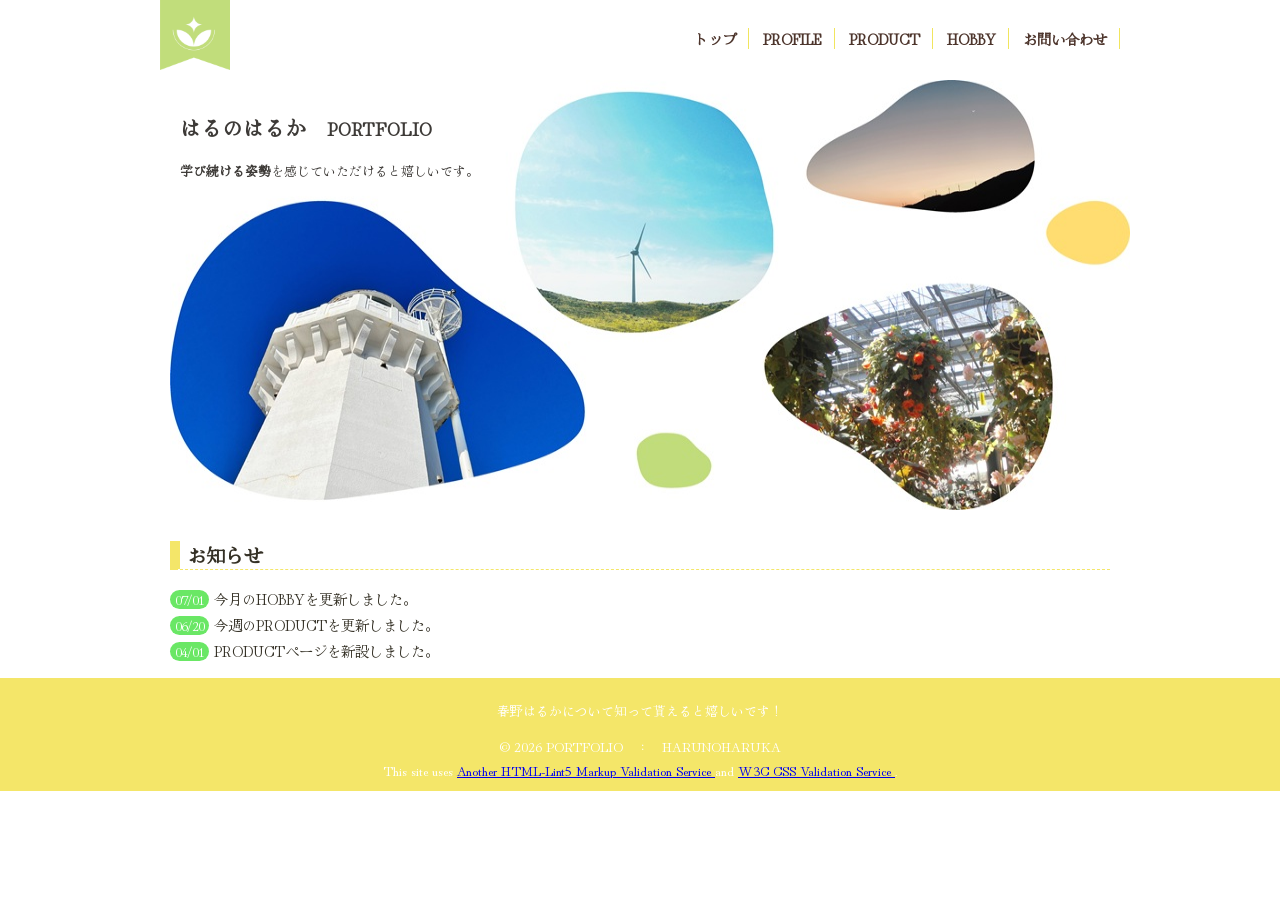
==== index.html @ a0593d86 "Add files via upload" ====
<!DOCTYPE html>
<html lang="ja">

<head>
    <meta charset="UTF-8">
    <title>はるのはるかのポートフォリオ</title>
    <link rel="stylesheet" href="css/mystyle.css">
    <link rel="preconnect" href="https://fonts.googleapis.com">
    <link rel="preconnect" href="https://fonts.gstatic.com" crossorigin="anonymous">
    <link href="https://fonts.googleapis.com/css2?family=Hina+Mincho&display=swap" rel="stylesheet">
    <meta name="description" content="春野はるかのポートフォリオです。私についてしって貰い、就活に役立てたいと考えています。">
    <meta name="viewport" content="width=device-width">
</head>

<body>
    <header>
        <div class="header-in">
            <img src="images/mainlogo.png" width="70" height="70" alt="logo">
            <nav>
                <ul>
                    <li><a href="index.html">トップ</a></li>
                    <li><a href="point.html">PROFILE</a></li>
                    <li><a href="pro.html">PRODUCT</a></li>
                    <li><a href="ho.html">HOBBY</a></li>
                    <li><a href="contact.html">お問い合わせ</a></li>
                </ul>
            </nav>
        </div>
    </header>
    <article>
        <!--validator エラー対策-->
        <h1 class="dummy"></h1>
        <img src="images/top.jpg" width="960" height="430" alt="top画像" class="topimage">
        <div class="catch">
            <h1>はるのはるか　<small>PORTFOLIO</small></h1>
            <p><strong>学び続ける姿勢</strong>を感じていただけると嬉しいです。</p>
        </div>

        <section class="page">
            <h2>お知らせ</h2>
            <ul>
                <li><time datetime="2024-04-20">07/01</time>今月のHOBBYを更新しました。</li>
                <li><time datetime="2024-04-10">06/20</time>今週のPRODUCTを更新しました。</li>
                <li><time datetime="2024-04-01">04/01</time>PRODUCTページを新設しました。</li>
            </ul>
        </section>
    </article>
    <footer>
        <p>春野はるかについて知って貰えると嬉しいです！</p>

        <small>&copy; 2026 PORTFOLIO　：　HARUNOHARUKA</small>
        <br><small>
            This site uses
            <a href="http://www.htmllint.net/html-lint/htmllint.html#" target="_blank">
                Another HTML-Lint5 Markup Validation Service
            </a>
            and
            <a href="http://jigsaw.w3.org/css-validator/#validate_by_upload" target="_blank">
                W3C CSS Validation Service
            </a>.
        </small>
    </footer>

</body>

</html>
---- css/mystyle.css ----
@charset "utf-8";

body {
    background-color: #ffffff;
    color: #343025;
    font-family: "Hina Mincho", serif;
    margin: 0;
    padding: 0;
}

.hina-mincho-regular {
    font-family: "Hina Mincho", serif;
    font-weight: 400;
    font-style: normal;
}

.dummy {
    margin: 0;
}

p {
    font-size: 80%;

}

h1 {
    font-size: 130%;
}

h2 {
    font-size: 120%;
    border-bottom: 1px dashed #f4e669;
    border-left: 10px solid #f4e669;
    padding-left: 7px;
}

.name {
    font-size: 150%;
}

.hiragana {
    letter-spacing: 5px;
}

footer {
    text-align: center;
    background-color: #f4e669;
    color: #ffffff;
    padding-top: 10px;
    padding-bottom: 10px;
    clear: both;
}

article {
    position: relative;
    clear: both;
    width: 960px;
    margin-left: auto;
    margin-right: auto;

}

.logoimage {

    display: block;
    margin: 0 auto;

}

.catch {
    position: absolute;
    top: 25px;
    left: 20px;
    color: #3d3a37;
    text-shadow: 0px 5px 10px #ffffff;
}

header {
    background-color: #ffffff;
    color: #4f4736;
}

.topimage {
    margin: 10px;
}

ul {
    list-style-type: none;
    padding-left: 0;
    line-height: 1.8;
    font-size: 90%;
}

ul time {
    border-radius: 10px;
    background-color: #6ae765;
    color: #ffffff;
    font-size: 90%;
    padding-left: 5px;
    padding-right: 5px;
    margin-right: 5px;
}

nav ul {
    font-weight: bold;
    text-align: right;
    padding-top: 26px;
    padding-bottom: 5px;
    margin: 0;
}

nav li {
    display: inline;
    padding-left: 10px;
    padding-right: 12px;
    border-right: 1px solid #f1e55e;
}

header img {
    float: left;
}

.header-in {
    width: 960px;
    margin-left: auto;
    margin-right: auto;
}

.sub-h1 {
    color: #3d3d3d;
    font-size: 300%;
    background: linear-gradient(to top, #ffffff, #fcfcfc);
    padding-top: 5px;
    padding-left: 10px;
    text-align: center;
    margin: 0;
    letter-spacing: 50px;
}

.p-title {
    font-size: 120%;
    border-bottom: 1px dashed #f4e669;
    border-left: 10px solid #f4e669;
    padding-left: 7px;
}

.point-list {
    list-style-image: url(../images/list.png);



}

.h-title {
    font-size: 120%;
    border-bottom: 1px dashed #f4e669;
    border-left: 10px solid #f4e669;
    padding-left: 7px;
    margin-top: 40px;
}

.point-list a {
    text-decoration: none;
}

.point-list a:link {
    color: #4b4b4b
}

.point-list a:visited {
    color: #6a6f9f
}

.point-list a:hover {
    color: #ffa646
}

.point-list a:active {
    color: #ffffff
}

.point-img {


    float: right;
    margin-left: 20px;
    margin-bottom: 10px;
}

.kitto {


    float: left;
    margin-left: 20px;
    margin-right: 50px;
    margin-bottom: 10px;
}

.osanaki {
    box-shadow: 5px 5px 5px #cbcbcb;
    float: right;
    margin-left: 20px;
    margin-bottom: 10px;
}

.sentou {
    clear: both;
    text-align: right;



}

.sentou a {
    color: #000;
    text-decoration: none;
    border: 0.5px solid #000;
    border-radius: 5px;
    padding-left: 5px;
    padding-right: 5px;
    padding-bottom: 3px;
    padding-top: 3px;
    margin: auto;
}

ol li {
    display: inline;
    margin-right: 5px;
    font-size: 80%;
}

ol {
    padding-left: 0;
}

.page {
    padding-left: 10px;
    padding-right: 10px;
}

nav ul a {
    text-decoration: none;
    color: #4d352c;
}

nav ul a:hover {
    color: #ffcc00;
}

.slids {
    display: flex;
    gap: 200px;
    /* 画像同士の間隔 */
    justify-content: center;
    /* 中央揃え */
}

.pro {
    box-shadow: 5px 5px 5px #cbcbcb;
    padding-left: 30px;
    margin-top: 5px;
}

.h1_pro {
    text-align: center;
    font-size: 70%;
    margin: 60px;


}

.number-box {
    display: flex;
    justify-content: space-between;
    align-items: center;
    padding: 0 180px;
    /* 左右180pxの余白 */
    margin-top: 40px;
}

.bun-box {
    display: flex;
    justify-content: left;
    /* 真ん中に寄せる */
    gap: 220px;
    /* ← この数値で間隔を調整 */
    margin-top: 0;

}

.setumei {
    display: flex;
    justify-content: center;
    /* 真ん中に寄せる */
    gap: 220px;
    /* ← この数値で間隔を調整 */
    margin-top: 20px;

}

.bun {
    margin-bottom: 60px;
}

.number1,
.number2 {
    margin-bottom: 20px;
    font-size: 260%;
    letter-spacing: 5px;
}

.ex {
    padding-left: 10px;
    border-bottom: 1px dashed #f4e669;
    border-left: 10px solid #f4e669;
    width: 350px;
}

.ho-title {
    margin-top: 50px;
    font-size: 120%;
    letter-spacing: 10px;
    line-height: 3;
}

.ho-p {
    letter-spacing: 10px;
    line-height: 3;
    margin-bottom: 80px;
}

.ho-h1 {
    letter-spacing: 20px;
    border-bottom: 1px dashed #f4e669;
    border-left: 10px solid #f4e669;
    padding-left: 15px;
}

.ho-img1 {


    float: left;

}

.ho-img2 {
    float: right;
}

.photo-box {
    display: flex;
    gap: 10px;
    /* 画像同士の間隔 */
    justify-content: center;
    /* 中央揃え */
    align-items: flex-start;
    margin-bottom: 80px;
    margin-top: 20px;

}

.ho-p2 {
    letter-spacing: 2px;
    line-height: 3;
    margin: auto;
}

.pr-title {
    text-align: center;
    font-size: 120%;
    margin: 60px;

}

table {
    border: 1px solid #f1e55e;
    font-size: 90%;
    margin-left: auto;
    margin-right: auto;
    margin-bottom: auto;
    border-collapse: collapse;
}

th {
    background-color: #ffffff;
    border: 1px solid #ffe138;
    padding: 10px;
    width: 20%;
}

td {
    border: 1px solid #ffe138;
    padding: 10px;
}

caption {
    caption-side: bottom;
    margin-bottom: 50px;
}

@media(max-width:959px) {
    header img {
        float: none;
    }

    nav ul {
        text-align: left;
        padding: 0;
        margin-left: 10px;
    }

    article {
        width: auto;
    }

    article img {
        max-width: 100%;
        height: auto;
    }

    .header-in {
        width: auto;
    }

}

@media(max-width:600px) {
    nav li {
        font-size: 75%;
        padding-left: 2px;
        padding-right: 2px;
    }

    footer {
        font-size: 75%;
    }

    .catch {
        top: 5px;
        left: 10px;
    }

    .point-img {
        float: none;
    }

    th,
    td {
        display: block;
        width: auto;
    }
}

@media print {
    .catch {
        color: #000;
        text-shadow: none;
    }

    footer {
        color: #000;
    }
}
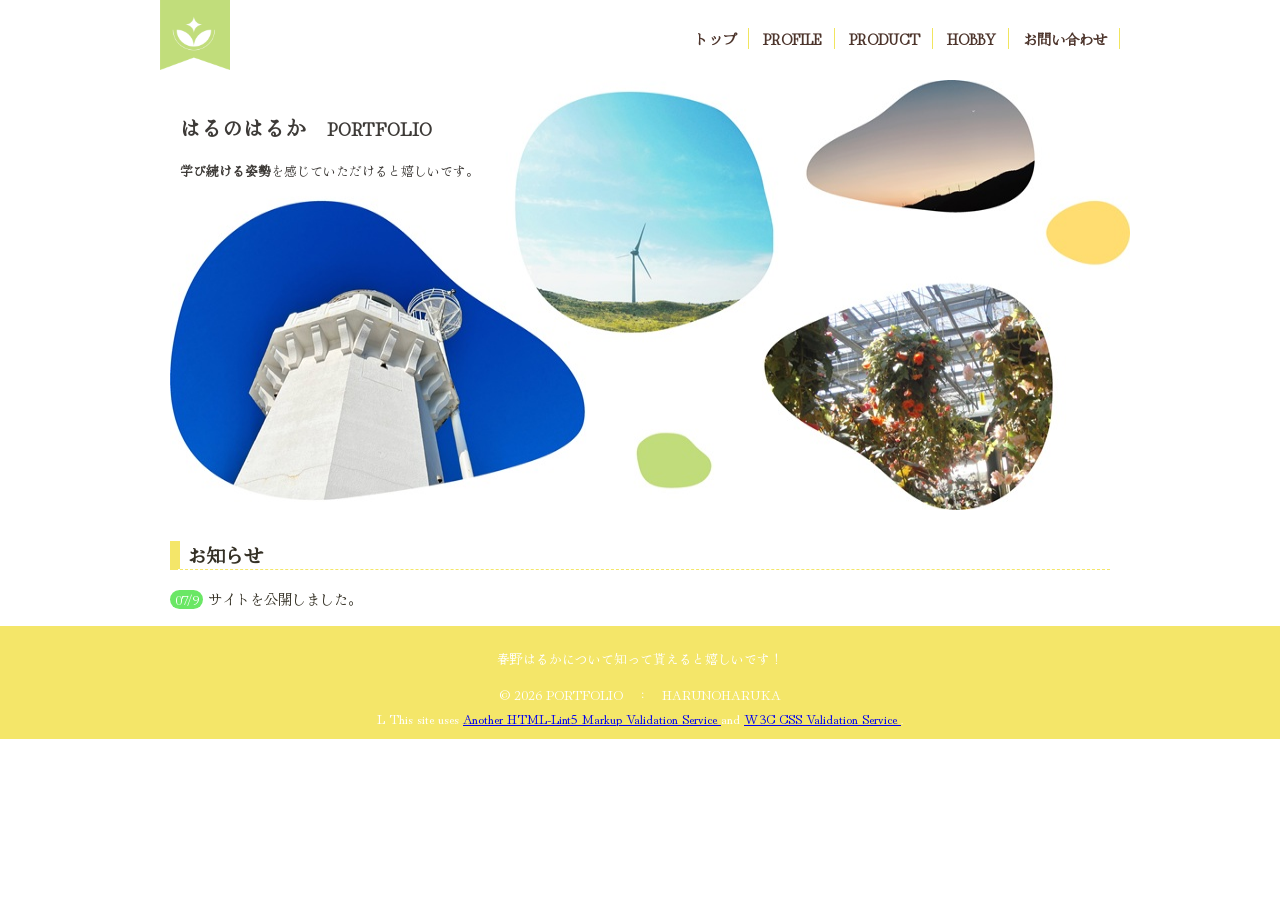
==== commit 437981dd: "Add files via upload" ====
--- a/index.html
+++ b/index.html
@@ -39,9 +39,7 @@
         <section class="page">
             <h2>お知らせ</h2>
             <ul>
-                <li><time datetime="2024-04-20">07/01</time>今月のHOBBYを更新しました。</li>
-                <li><time datetime="2024-04-10">06/20</time>今週のPRODUCTを更新しました。</li>
-                <li><time datetime="2024-04-01">04/01</time>PRODUCTページを新設しました。</li>
+                <li><time datetime="2026-07-09">07/9</time>サイトを公開しました。</li>
             </ul>
         </section>
     </article>
@@ -50,6 +48,7 @@
 
         <small>&copy; 2026 PORTFOLIO　：　HARUNOHARUKA</small>
         <br><small>
+            L
             This site uses
             <a href="http://www.htmllint.net/html-lint/htmllint.html#" target="_blank">
                 Another HTML-Lint5 Markup Validation Service
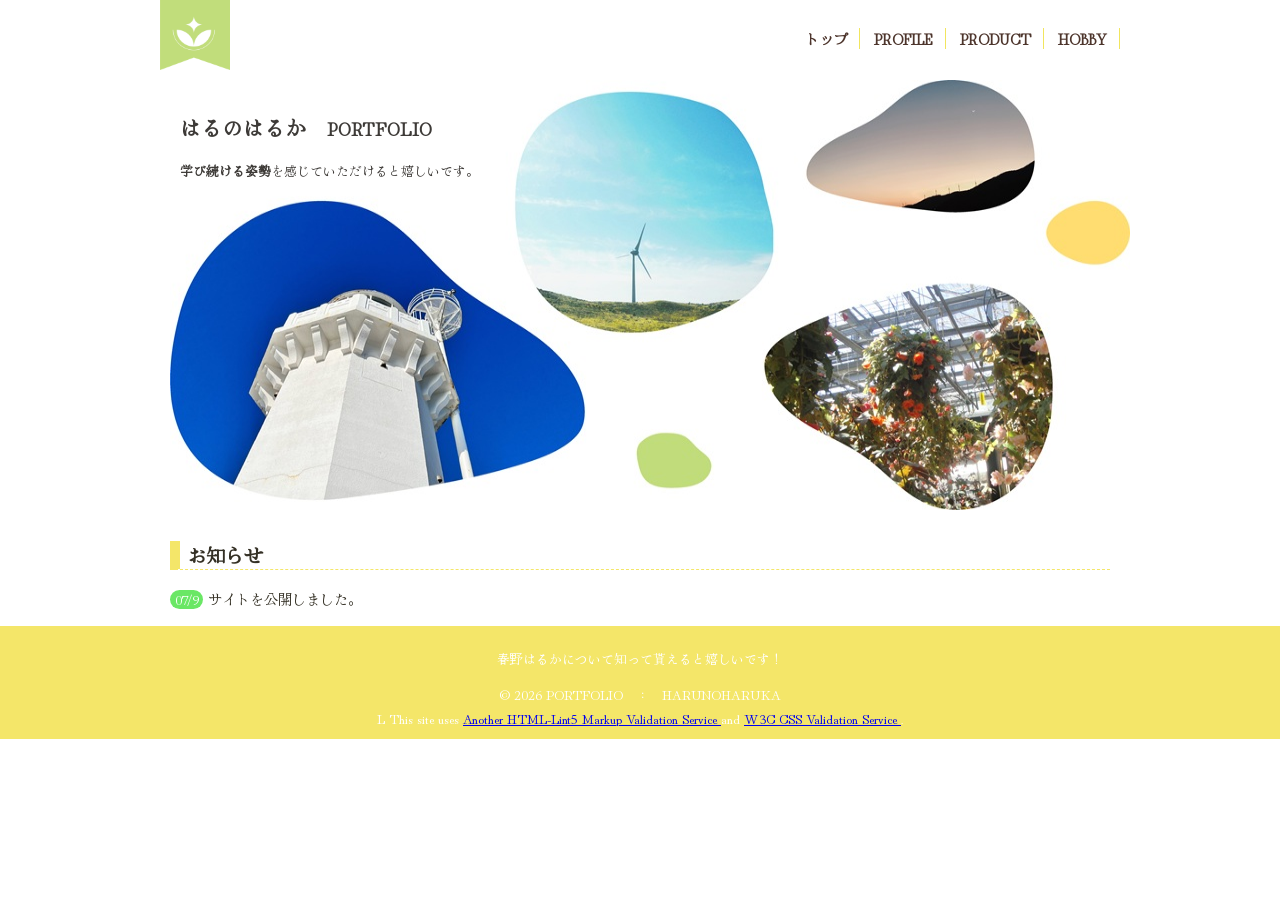
==== commit d04191bb: "CSSファイルの整理を行いました。" ====
--- a/index.html
+++ b/index.html
@@ -22,7 +22,7 @@
                     <li><a href="point.html">PROFILE</a></li>
                     <li><a href="pro.html">PRODUCT</a></li>
                     <li><a href="ho.html">HOBBY</a></li>
-                    <li><a href="contact.html">お問い合わせ</a></li>
+
                 </ul>
             </nav>
         </div>
--- a/css/mystyle.css
+++ b/css/mystyle.css
@@ -1,4 +1,6 @@
 @charset "utf-8";
+
+/*共通*/
 
 body {
     background-color: #ffffff;
@@ -8,19 +10,12 @@
     padding: 0;
 }
 
-.hina-mincho-regular {
-    font-family: "Hina Mincho", serif;
-    font-weight: 400;
-    font-style: normal;
-}
-
-.dummy {
-    margin: 0;
+* {
+    box-sizing: border-box;
 }
 
 p {
     font-size: 80%;
-
 }
 
 h1 {
@@ -34,71 +29,24 @@
     padding-left: 7px;
 }
 
-.name {
-    font-size: 150%;
-}
-
-.hiragana {
-    letter-spacing: 5px;
-}
-
-footer {
-    text-align: center;
-    background-color: #f4e669;
-    color: #ffffff;
-    padding-top: 10px;
-    padding-bottom: 10px;
-    clear: both;
-}
-
-article {
-    position: relative;
-    clear: both;
-    width: 960px;
-    margin-left: auto;
-    margin-right: auto;
-
-}
-
-.logoimage {
-
-    display: block;
-    margin: 0 auto;
-
-}
-
-.catch {
-    position: absolute;
-    top: 25px;
-    left: 20px;
-    color: #3d3a37;
-    text-shadow: 0px 5px 10px #ffffff;
-}
+.dummy {
+    margin: 0;
+}
+
+/*ヘッダー*/
 
 header {
     background-color: #ffffff;
     color: #4f4736;
 }
 
-.topimage {
-    margin: 10px;
-}
-
-ul {
-    list-style-type: none;
-    padding-left: 0;
-    line-height: 1.8;
-    font-size: 90%;
-}
-
-ul time {
-    border-radius: 10px;
-    background-color: #6ae765;
-    color: #ffffff;
-    font-size: 90%;
-    padding-left: 5px;
-    padding-right: 5px;
-    margin-right: 5px;
+.header-in {
+    width: 960px;
+    margin: 0 auto;
+}
+
+header img {
+    float: left;
 }
 
 nav ul {
@@ -116,26 +64,105 @@
     border-right: 1px solid #f1e55e;
 }
 
-header img {
-    float: left;
-}
-
-.header-in {
+nav ul a {
+    text-decoration: none;
+    color: #4d352c;
+}
+
+nav ul a:hover {
+    color: #ffcc00;
+}
+
+/*レイアウト*/
+
+article {
+    position: relative;
+    clear: both;
     width: 960px;
-    margin-left: auto;
-    margin-right: auto;
+    margin: 0 auto;
+}
+
+.page {
+    padding-left: 10px;
+    padding-right: 10px;
+}
+
+.topimage {
+    margin: 10px;
+}
+
+.catch {
+    position: absolute;
+    top: 25px;
+    left: 20px;
+    color: #3d3a37;
+    text-shadow: 0 5px 10px #ffffff;
 }
 
 .sub-h1 {
     color: #3d3d3d;
     font-size: 300%;
-    background: linear-gradient(to top, #ffffff, #fcfcfc);
+    text-align: center;
+    margin: 0;
     padding-top: 5px;
     padding-left: 10px;
-    text-align: center;
-    margin: 0;
+    background: linear-gradient(to top, #ffffff, #fcfcfc);
     letter-spacing: 50px;
 }
+
+/*リスト*/
+
+ul {
+    list-style-type: none;
+    padding-left: 0;
+    line-height: 1.8;
+    font-size: 90%;
+}
+
+.point-list {
+    list-style-image: url(../images/list.png);
+}
+
+.point-list a {
+    text-decoration: none;
+}
+
+.point-list a:link {
+    color: #4b4b4b;
+}
+
+.point-list a:visited {
+    color: #6a6f9f;
+}
+
+.point-list a:hover {
+    color: #ffa646;
+}
+
+.point-list a:active {
+    color: #ffffff;
+}
+
+ol {
+    padding-left: 0;
+}
+
+ol li {
+    display: inline;
+    margin-right: 5px;
+    font-size: 80%;
+}
+
+ul time {
+    border-radius: 10px;
+    background-color: #6ae765;
+    color: #ffffff;
+    font-size: 90%;
+    padding: 0 5px;
+    margin-right: 5px;
+}
+
+/*PROFILE*/
 
 .p-title {
     font-size: 120%;
@@ -144,52 +171,21 @@
     padding-left: 7px;
 }
 
-.point-list {
-    list-style-image: url(../images/list.png);
-
-
-
-}
-
-.h-title {
-    font-size: 120%;
-    border-bottom: 1px dashed #f4e669;
-    border-left: 10px solid #f4e669;
-    padding-left: 7px;
-    margin-top: 40px;
-}
-
-.point-list a {
-    text-decoration: none;
-}
-
-.point-list a:link {
-    color: #4b4b4b
-}
-
-.point-list a:visited {
-    color: #6a6f9f
-}
-
-.point-list a:hover {
-    color: #ffa646
-}
-
-.point-list a:active {
-    color: #ffffff
+.name {
+    font-size: 150%;
+}
+
+.hiragana {
+    letter-spacing: 5px;
 }
 
 .point-img {
-
-
     float: right;
     margin-left: 20px;
     margin-bottom: 10px;
 }
 
 .kitto {
-
-
     float: left;
     margin-left: 20px;
     margin-right: 50px;
@@ -197,7 +193,6 @@
 }
 
 .osanaki {
-    box-shadow: 5px 5px 5px #cbcbcb;
     float: right;
     margin-left: 20px;
     margin-bottom: 10px;
@@ -206,9 +201,6 @@
 .sentou {
     clear: both;
     text-align: right;
-
-
-
 }
 
 .sentou a {
@@ -216,105 +208,31 @@
     text-decoration: none;
     border: 0.5px solid #000;
     border-radius: 5px;
-    padding-left: 5px;
-    padding-right: 5px;
-    padding-bottom: 3px;
-    padding-top: 3px;
-    margin: auto;
-}
-
-ol li {
-    display: inline;
-    margin-right: 5px;
-    font-size: 80%;
-}
-
-ol {
-    padding-left: 0;
-}
-
-.page {
-    padding-left: 10px;
-    padding-right: 10px;
-}
-
-nav ul a {
-    text-decoration: none;
-    color: #4d352c;
-}
-
-nav ul a:hover {
-    color: #ffcc00;
-}
-
-.slids {
-    display: flex;
-    gap: 200px;
-    /* 画像同士の間隔 */
-    justify-content: center;
-    /* 中央揃え */
-}
-
-.pro {
-    box-shadow: 5px 5px 5px #cbcbcb;
-    padding-left: 30px;
-    margin-top: 5px;
-}
+    padding: 3px 5px;
+}
+
+/*PRODUCT */
 
 .h1_pro {
     text-align: center;
-    font-size: 70%;
+    margin: 50px;
+}
+
+.pro-img {
+    float: left;
+    margin-left: 20px;
+    margin-right: 50px;
+    margin-bottom: 10px;
+    box-shadow: 5px 5px 5px #cbcbcb;
+}
+
+.pr-title {
+    text-align: center;
+    font-size: 120%;
     margin: 60px;
-
-
-}
-
-.number-box {
-    display: flex;
-    justify-content: space-between;
-    align-items: center;
-    padding: 0 180px;
-    /* 左右180pxの余白 */
-    margin-top: 40px;
-}
-
-.bun-box {
-    display: flex;
-    justify-content: left;
-    /* 真ん中に寄せる */
-    gap: 220px;
-    /* ← この数値で間隔を調整 */
-    margin-top: 0;
-
-}
-
-.setumei {
-    display: flex;
-    justify-content: center;
-    /* 真ん中に寄せる */
-    gap: 220px;
-    /* ← この数値で間隔を調整 */
-    margin-top: 20px;
-
-}
-
-.bun {
-    margin-bottom: 60px;
-}
-
-.number1,
-.number2 {
-    margin-bottom: 20px;
-    font-size: 260%;
-    letter-spacing: 5px;
-}
-
-.ex {
-    padding-left: 10px;
-    border-bottom: 1px dashed #f4e669;
-    border-left: 10px solid #f4e669;
-    width: 350px;
-}
+}
+
+/*HOBBY*/
 
 .ho-title {
     margin-top: 50px;
@@ -336,49 +254,27 @@
     padding-left: 15px;
 }
 
-.ho-img1 {
-
-
-    float: left;
-
-}
-
-.ho-img2 {
-    float: right;
-}
-
-.photo-box {
-    display: flex;
-    gap: 10px;
-    /* 画像同士の間隔 */
-    justify-content: center;
-    /* 中央揃え */
-    align-items: flex-start;
-    margin-bottom: 80px;
-    margin-top: 20px;
-
-}
-
 .ho-p2 {
     letter-spacing: 2px;
     line-height: 3;
     margin: auto;
 }
 
-.pr-title {
-    text-align: center;
-    font-size: 120%;
-    margin: 60px;
-
-}
+.photo-box {
+    display: flex;
+    justify-content: center;
+    align-items: flex-start;
+    gap: 10px;
+    margin: 20px 0 80px;
+}
+
+/*テーブル*/
 
 table {
     border: 1px solid #f1e55e;
+    border-collapse: collapse;
+    margin: 0 auto;
     font-size: 90%;
-    margin-left: auto;
-    margin-right: auto;
-    margin-bottom: auto;
-    border-collapse: collapse;
 }
 
 th {
@@ -398,7 +294,24 @@
     margin-bottom: 50px;
 }
 
-@media(max-width:959px) {
+/*フッダー*/
+
+footer {
+    text-align: center;
+    background-color: #f4e669;
+    color: #ffffff;
+    padding: 10px 0;
+    clear: both;
+}
+
+
+@media (max-width: 959px) {
+
+    article,
+    .header-in {
+        width: auto;
+    }
+
     header img {
         float: none;
     }
@@ -409,26 +322,29 @@
         margin-left: 10px;
     }
 
-    article {
-        width: auto;
-    }
-
     article img {
         max-width: 100%;
         height: auto;
     }
 
-    .header-in {
-        width: auto;
-    }
-
-}
-
-@media(max-width:600px) {
+    .photo-box {
+        flex-direction: column;
+        align-items: center;
+        gap: 20px;
+    }
+
+    .photo-box img {
+        width: 90%;
+        max-width: 310px;
+        height: auto;
+    }
+}
+
+@media (max-width: 600px) {
+
     nav li {
         font-size: 75%;
-        padding-left: 2px;
-        padding-right: 2px;
+        padding: 0 2px;
     }
 
     footer {
@@ -440,8 +356,18 @@
         left: 10px;
     }
 
-    .point-img {
+    .sub-h1 {
+        font-size: 180%;
+        letter-spacing: 10px;
+    }
+
+    .point-img,
+    .kitto,
+    .osanaki,
+    .pro-img {
         float: none;
+        display: block;
+        margin: 0 auto 20px;
     }
 
     th,
@@ -452,6 +378,7 @@
 }
 
 @media print {
+
     .catch {
         color: #000;
         text-shadow: none;
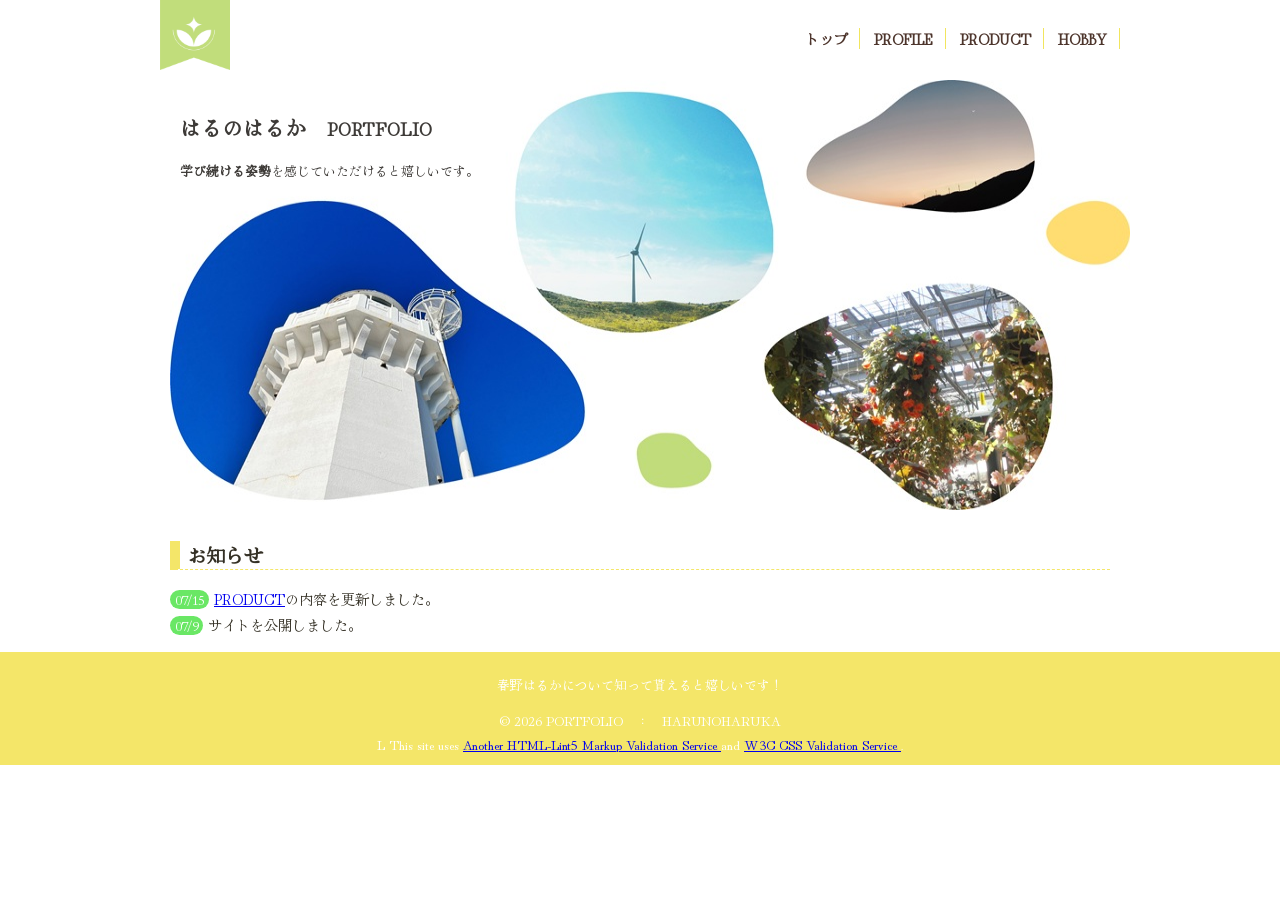
==== commit 1c8edf86: "Add files via upload" ====
--- a/index.html
+++ b/index.html
@@ -39,6 +39,7 @@
         <section class="page">
             <h2>お知らせ</h2>
             <ul>
+                 <li><time datetime="2026-07-15">07/15</time><a href="pro.html">PRODUCT</a>の内容を更新しました。</li>
                 <li><time datetime="2026-07-09">07/9</time>サイトを公開しました。</li>
             </ul>
         </section>
--- a/css/mystyle.css
+++ b/css/mystyle.css
@@ -222,7 +222,8 @@
     float: left;
     margin-left: 20px;
     margin-right: 50px;
-    margin-bottom: 10px;
+    margin-bottom: 20px;
+    margin-top: 20px;
     box-shadow: 5px 5px 5px #cbcbcb;
 }
 
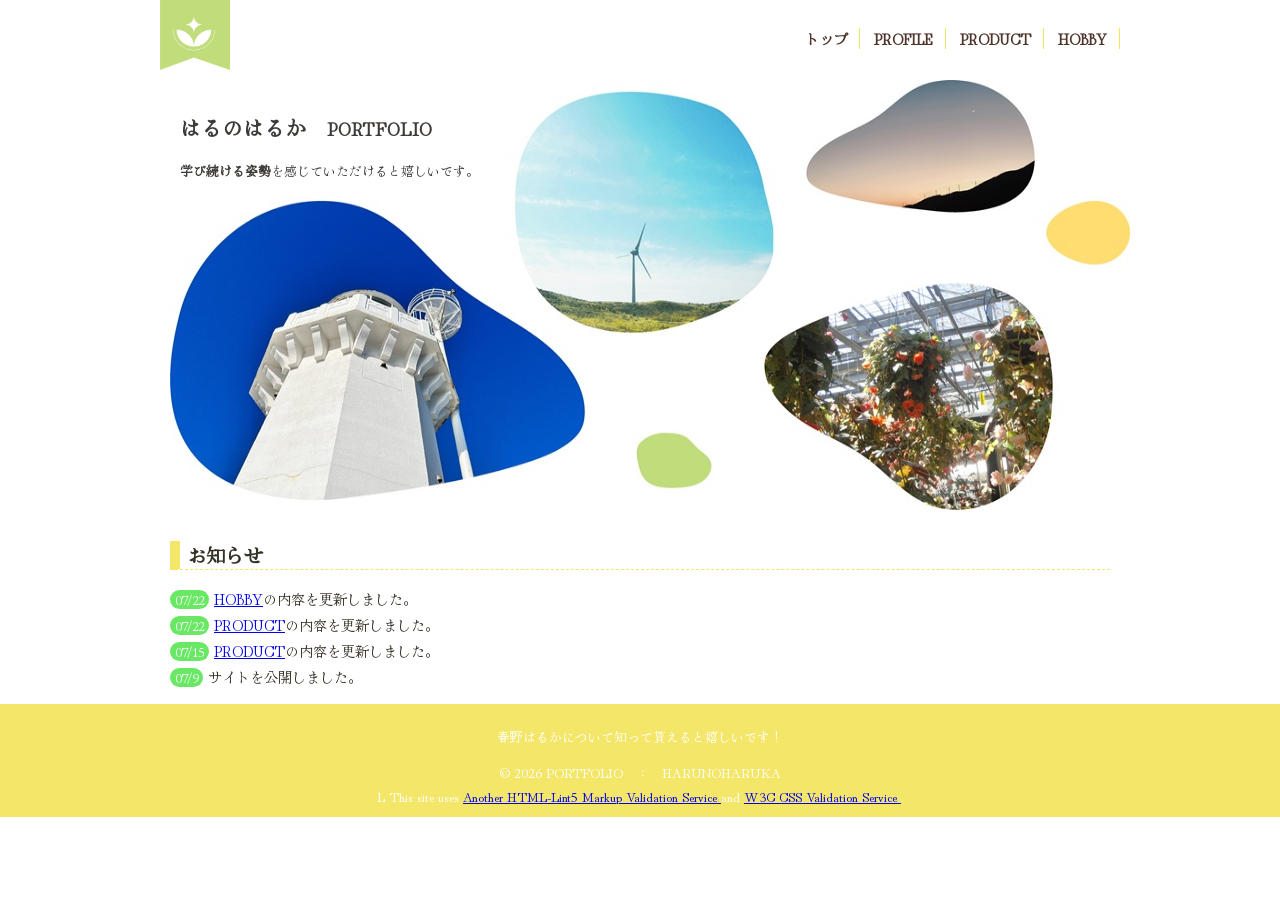
==== commit 993d99af: "コンテンツの更新を行いました" ====
--- a/index.html
+++ b/index.html
@@ -39,6 +39,8 @@
         <section class="page">
             <h2>お知らせ</h2>
             <ul>
+                <li><time datetime="2026-07-22">07/22</time><a href="ho.html">HOBBY</a>の内容を更新しました。</li>
+                <li><time datetime="2026-07-22">07/22</time><a href="pro.html">PRODUCT</a>の内容を更新しました。</li>
                  <li><time datetime="2026-07-15">07/15</time><a href="pro.html">PRODUCT</a>の内容を更新しました。</li>
                 <li><time datetime="2026-07-09">07/9</time>サイトを公開しました。</li>
             </ul>
--- a/css/mystyle.css
+++ b/css/mystyle.css
@@ -234,7 +234,10 @@
 }
 
 /*HOBBY*/
-
+.h2-ho{border-bottom:none;
+    border-left:none;
+
+}
 .ho-title {
     margin-top: 50px;
     font-size: 120%;
